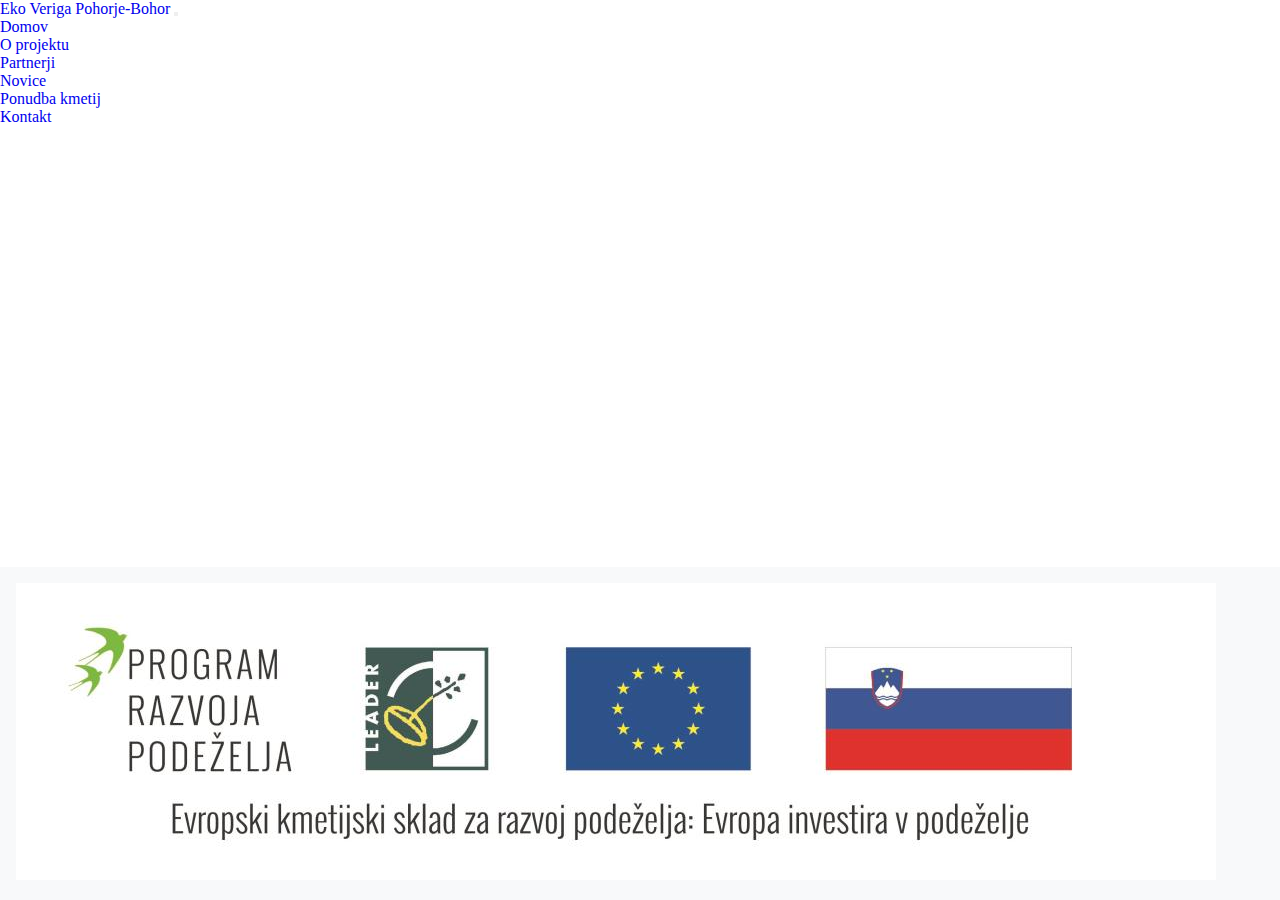
==== index.html @ 2ca37af0 "first commit" ====
<!DOCTYPE html>
<html lang="en">
  <head>
    <meta charset="UTF-8" />
    <meta http-equiv="X-UA-Compatible" content="IE=edge" />
    <meta name="viewport" content="width=device-width, initial-scale=1.0" />
    <link rel="stylesheet" href="app.css" />
    <link rel="preconnect" href="https://fonts.googleapis.com" />
    <link rel="preconnect" href="https://fonts.gstatic.com" crossorigin />
    <link
      href="https://fonts.googleapis.com/css2?family=Poppins:wght@300;500;700&display=swap"
      rel="stylesheet"
    />
    <link
      href="https://cdn.jsdelivr.net/npm/bootstrap@5.2.0-beta1/dist/css/bootstrap.min.css"
      rel="stylesheet"
      integrity="sha384-0evHe/X+R7YkIZDRvuzKMRqM+OrBnVFBL6DOitfPri4tjfHxaWutUpFmBp4vmVor"
      crossorigin="anonymous"
    />
    <script
      src="https://cdn.jsdelivr.net/npm/bootstrap@5.2.0-beta1/dist/js/bootstrap.bundle.min.js"
      integrity="sha384-pprn3073KE6tl6bjs2QrFaJGz5/SUsLqktiwsUTF55Jfv3qYSDhgCecCxMW52nD2"
      crossorigin="anonymous"
    ></script>
    <title>EkoVerigaPohorje-Bohor</title>
    <style>
      body {
        background-image: url('Projekt5.jpeg');
        background-repeat: no-repeat;
        background-attachment: fixed;
        background-size: cover;
        
      }
    </style>
  </head>
  <body>
    <header>
      <nav class="navbar navbar-expand-lg bg-light">
        <div class="container-fluid">
          <a class="navbar-brand" href="#">Eko Veriga Pohorje-Bohor</a>
          <button
            class="navbar-toggler"
            type="button"
            data-bs-toggle="collapse"
            data-bs-target="#navbarNav"
            aria-controls="navbarNav"
            aria-expanded="false"
            aria-label="Toggle navigation"
          >
            <span class="navbar-toggler-icon"></span>
          </button>
          <div class="collapse navbar-collapse" id="navbarNav">
            <ul class="navbar-nav">
              <li class="nav-item">
                <a class="nav-link active" aria-current="page" href="index.html"
                  >Domov</a
                >
              </li>
              <li class="nav-item">
                <a class="nav-link" href="oprojektu.html">O projektu</a>
              </li>
              <li class="nav-item">
                <a class="nav-link" href="partnerji.html">Partnerji</a>
              </li>
              <li class="nav-item">
                <a class="nav-link" href="novice.html">Novice</a>
              </li>
              <li class="nav-item">
                <a class="nav-link" href="ponudba.html">Ponudba kmetij</a>
              </li>
              <li class="nav-item">
                <a class="nav-link" href="kontakt.html">Kontakt</a>
              </li>
            </ul>
          </div>
        </div>
      </nav>
    </header>
    <main>
        <!-- <div class="container">
            <div class="row">
            <div class="col-md-12">
                <h1>O projektu</h1>
                <p>
                Projekt je izdelan za uporabo v kmetiji. -->
    </main>

   

    <footer>
        <div class="container-fluid bg-light">
            <div class="row">
            <div class="col-md-4">
                
                <img src="EULogotipi.jpeg" alt="">
            </div>
            <!-- <div class="col-md-4">
                <h3>Kontakt</h3>
                <p>
                Lorem ipsum dolor sit amet consectetur adipisicing elit. Placeat
                nemo voluptatum quam esse fugiat aliquid animi cum natus illo,
                odit odio, asperiores deserunt tenetur, temporibus eveniet
                architecto excepturi quae deleniti?
                </p>
            </div>
            <div class="col-md-4">
                <h3>Kontakt</h3>
                <p>
                Lorem ipsum dolor sit amet consectetur adipisicing elit. Placeat
                nemo voluptatum quam esse fugiat aliquid animi cum natus illo,
                odit odio, asperiores deserunt tenetur, temporibus eveniet
                architecto excepturi quae deleniti?
                </p>
            </div> -->
        </div>
    </footer>
  </body>
</html>
---- app.css ----
*{

    margin: 0;
    padding: 0;
    list-style: none;
    text-decoration: none;

}

html, body {
    height: 100%;
} 

body {
    display: flex;
    flex-direction: column;
    min-height: 100vh;

}

h1 {
    text-align: center;
}

main {
    flex-grow: 1;
}

footer {
    display: flex;
    padding: 1rem;
    text-align: center;
    background-color: #f8f9fa;
    color: #343a40;
    heigh: 100px;
}
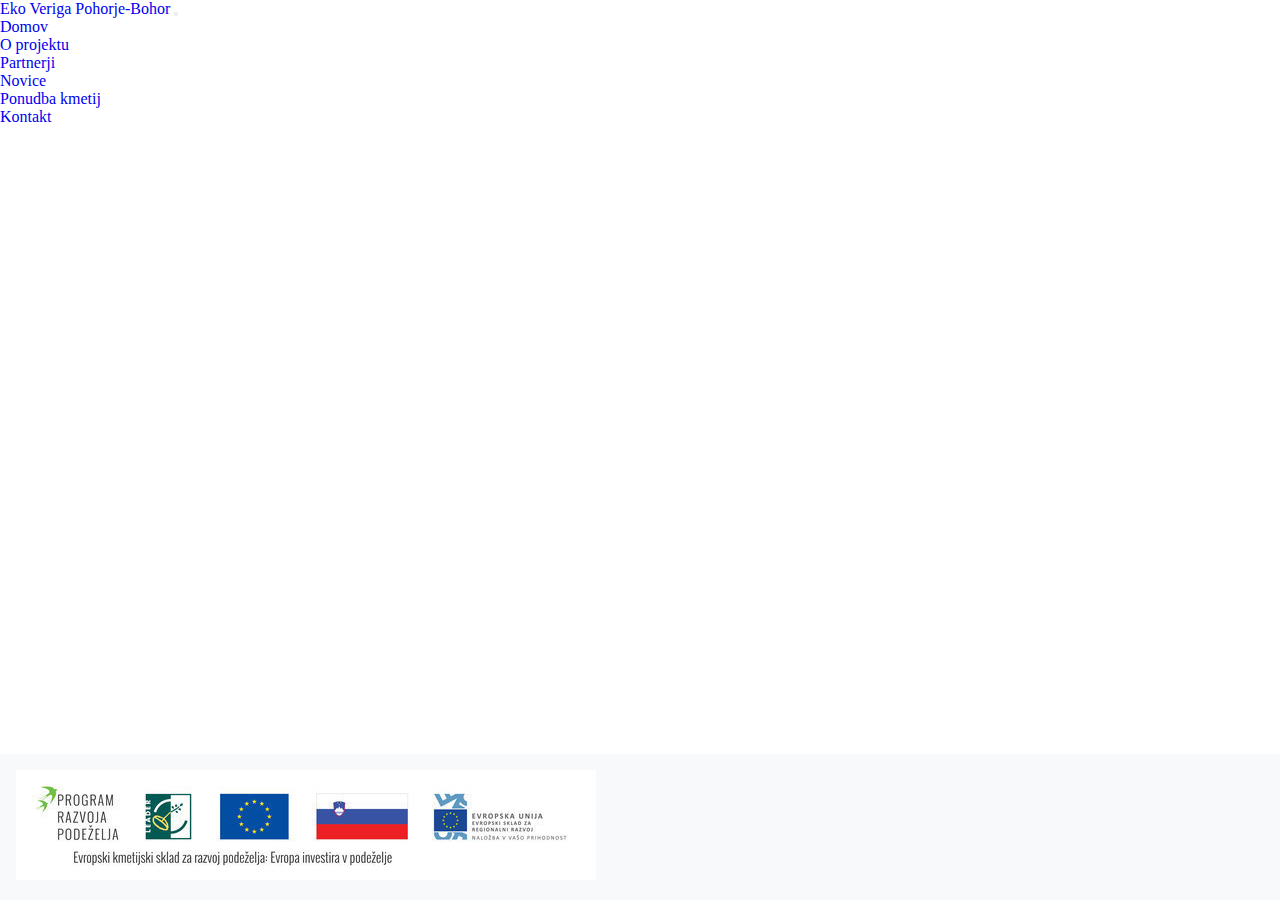
==== commit 7a5253ff: "Changed footer to separate pngs" ====
--- a/index.html
+++ b/index.html
@@ -29,7 +29,6 @@
         background-repeat: no-repeat;
         background-attachment: fixed;
         background-size: cover;
-        
       }
     </style>
   </head>
@@ -77,7 +76,7 @@
       </nav>
     </header>
     <main>
-        <!-- <div class="container">
+      <!-- <div class="container">
             <div class="row">
             <div class="col-md-12">
                 <h1>O projektu</h1>
@@ -85,34 +84,16 @@
                 Projekt je izdelan za uporabo v kmetiji. -->
     </main>
 
-   
-
     <footer>
-        <div class="container-fluid bg-light">
-            <div class="row">
-            <div class="col-md-4">
-                
-                <img src="EULogotipi.jpeg" alt="">
-            </div>
-            <!-- <div class="col-md-4">
-                <h3>Kontakt</h3>
-                <p>
-                Lorem ipsum dolor sit amet consectetur adipisicing elit. Placeat
-                nemo voluptatum quam esse fugiat aliquid animi cum natus illo,
-                odit odio, asperiores deserunt tenetur, temporibus eveniet
-                architecto excepturi quae deleniti?
-                </p>
-            </div>
-            <div class="col-md-4">
-                <h3>Kontakt</h3>
-                <p>
-                Lorem ipsum dolor sit amet consectetur adipisicing elit. Placeat
-                nemo voluptatum quam esse fugiat aliquid animi cum natus illo,
-                odit odio, asperiores deserunt tenetur, temporibus eveniet
-                architecto excepturi quae deleniti?
-                </p>
-            </div> -->
+      <div class="container-fluid bg-light">
+        <div class="row">
+          <div class="col-md-4">
+            <img src="LAS_EKP_komplet.png" alt="" />
+          </div>
+          <div class="col-md-4"></div>
+          <div class="col-md-4"></div>
         </div>
+      </div>
     </footer>
   </body>
 </html>
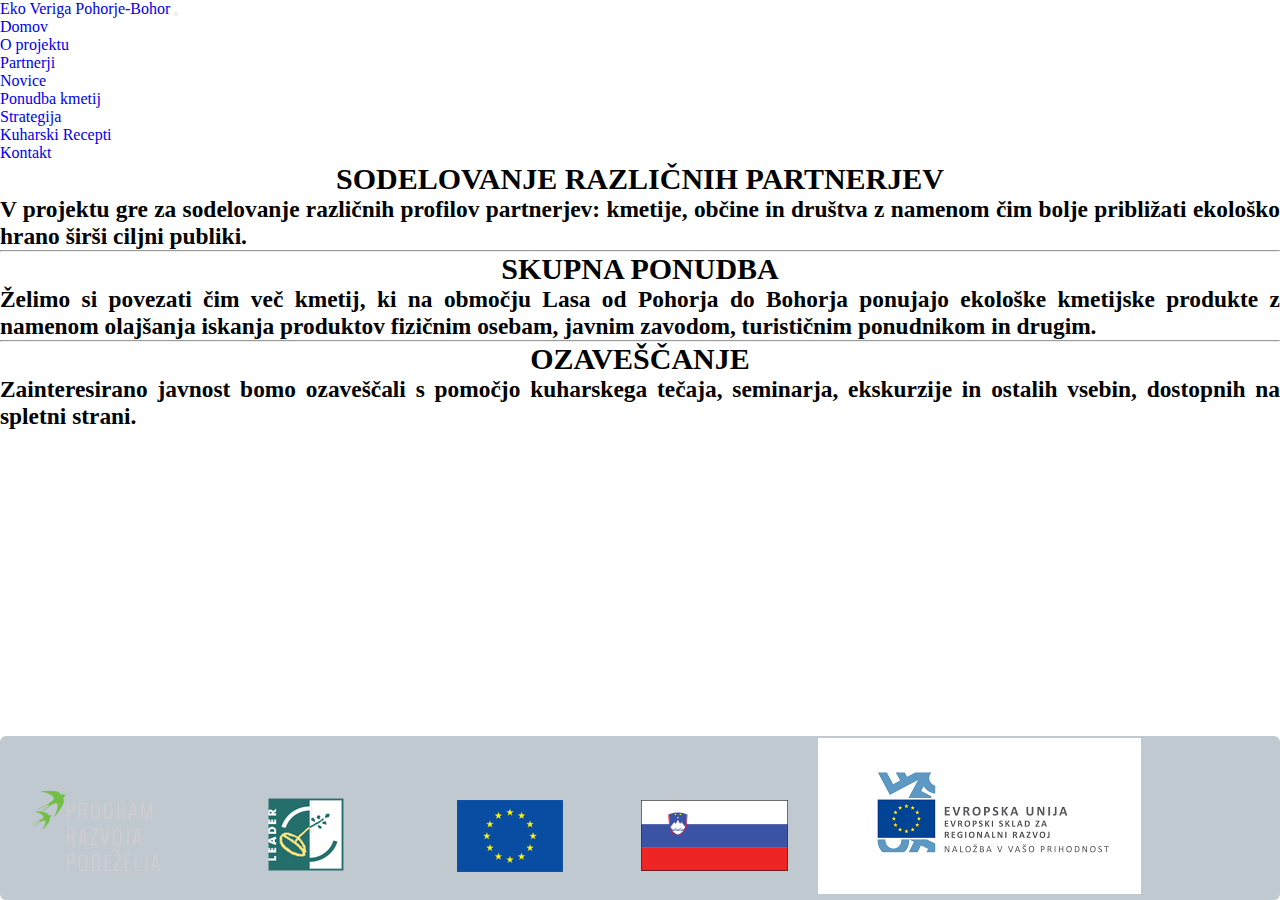
==== commit 8f99366c: "Added main content and two html files" ====
--- a/index.html
+++ b/index.html
@@ -68,6 +68,12 @@
                 <a class="nav-link" href="ponudba.html">Ponudba kmetij</a>
               </li>
               <li class="nav-item">
+                <a class="nav-link" href="strategija.html">Strategija</a>
+              </li>
+              <li class="nav-item">
+                <a class="nav-link" href="recepti.html">Kuharski Recepti</a>
+              </li>
+              <li class="nav-item">
                 <a class="nav-link" href="kontakt.html">Kontakt</a>
               </li>
             </ul>
@@ -76,19 +82,40 @@
       </nav>
     </header>
     <main>
-      <!-- <div class="container">
-            <div class="row">
-            <div class="col-md-12">
-                <h1>O projektu</h1>
-                <p>
-                Projekt je izdelan za uporabo v kmetiji. -->
+      <div class="container">
+        <h2>SODELOVANJE RAZLIČNIH PARTNERJEV</h2>
+        <h3>
+          V projektu gre za sodelovanje različnih profilov partnerjev: kmetije,
+          občine in društva z namenom čim bolje približati ekološko hrano širši
+          ciljni publiki.
+        </h3>
+        <hr />
+        <h2>SKUPNA PONUDBA</h2>
+        <h3>
+          Želimo si povezati čim več kmetij, ki na območju Lasa od Pohorja do
+          Bohorja ponujajo ekološke kmetijske produkte z namenom olajšanja
+          iskanja produktov fizičnim osebam, javnim zavodom, turističnim
+          ponudnikom in drugim.
+        </h3>
+        <hr />
+        <h2>OZAVEŠČANJE</h2>
+        <h3>
+          Zainteresirano javnost bomo ozaveščali s pomočjo kuharskega tečaja,
+          seminarja, ekskurzije in ostalih vsebin, dostopnih na spletni strani.
+        </h3>
+      </div>
     </main>
 
     <footer>
       <div class="container-fluid bg-light">
         <div class="row">
-          <div class="col-md-4">
-            <img src="LAS_EKP_komplet.png" alt="" />
+          <div class="row-md-4">
+            <!-- <img src="LAS_EKP_komplet.png" alt="" /> -->
+            <img src="prp2.png" alt="" />
+            <img src="leader-1 (1).png" alt="" />
+            <img src="eu-1 (1).png" alt="" />
+            <img src="slo-1.png" alt="" />
+            <img src="regionalni razvoj logotip.png" alt="" />
           </div>
           <div class="col-md-4"></div>
           <div class="col-md-4"></div>
--- a/app.css
+++ b/app.css
@@ -18,20 +18,39 @@
 
 }
 
-h1 {
+.container {
+    display: flex;
+    flex-direction: column;
+    text-align: justify;
+    margin: auto;
+    font-size: 20px;
+    justify-content: center;
+    width: 100%;
+    height: 100%;
+    box-sizing: border-box;
+    border-radius: 6px;
+    background: rgba(255,255,255,0.6);
+    /* overflow: auto; */
+}
+
+h2 {
     text-align: center;
 }
 
 main {
-    flex-grow: 1;
+    flex-grow: auto;
 }
 
 footer {
     display: flex;
-    padding: 1rem;
+    padding: 2px;
+    border-radius: 6px;
     text-align: center;
-    background-color: #f8f9fa;
+    background-color: #c0c8d0;
     color: #343a40;
-    heigh: 100px;
+    heigh: 70px;
+    margin-top: auto;
+    flex-grow: 0;
+    flex-shrink: 0;
 }
 
